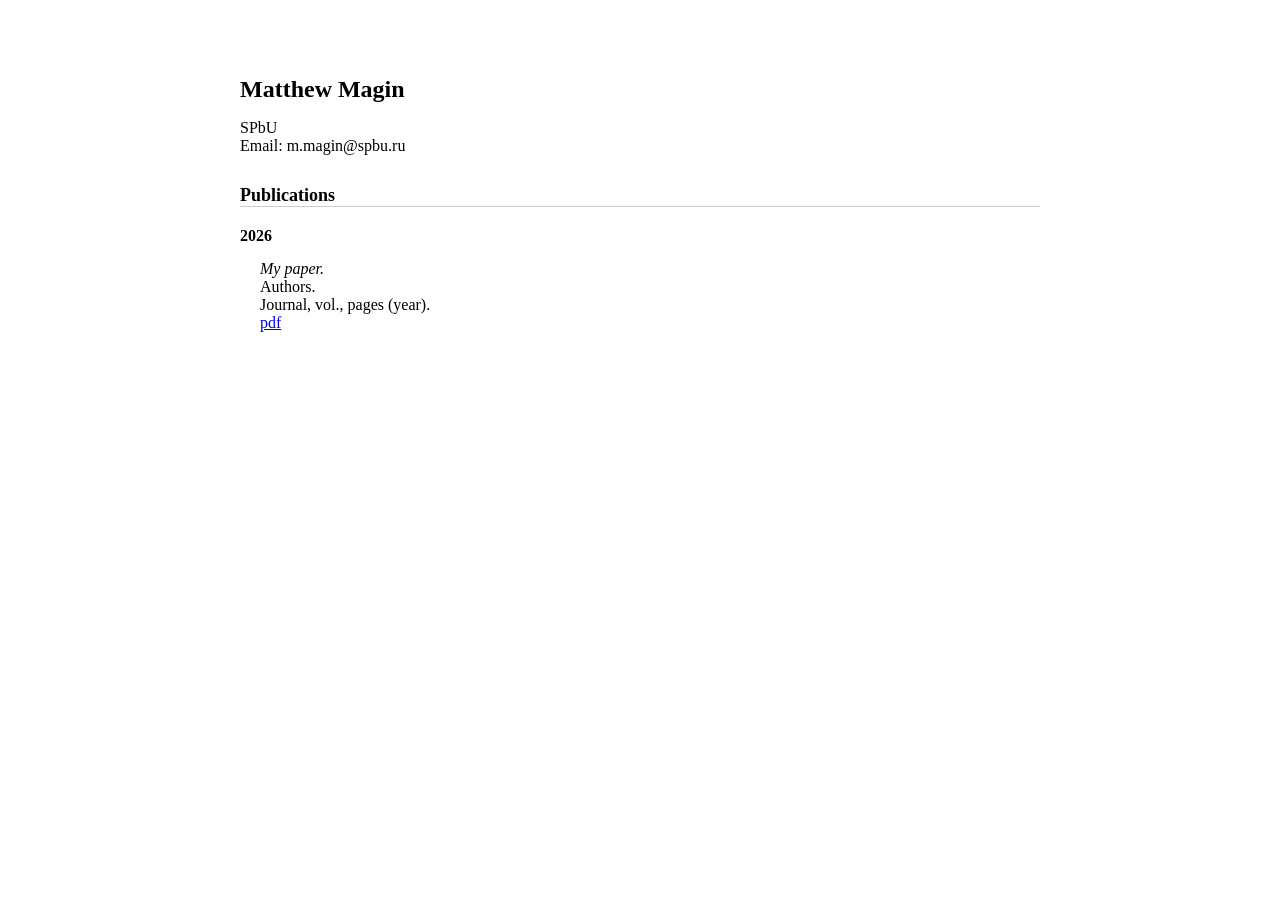
==== index.html @ 11dfe364 "some commit Initial commit" ====
<!DOCTYPE html>
<html>
<head>
    <title>Matthew Magin</title>
    <style>
        body {font-family: Times; max-width: 800px; margin: 40px auto; padding: 20px;}
        h1 {font-size: 24px; margin-bottom: 10px;}
        h2 {font-size: 18px; margin-top: 30px; border-bottom: 1px solid #ccc;}
        .year {font-weight: bold; margin-top: 20px;}
        .paper {margin: 15px 0 15px 20px;}
        .title {font-style: italic;}
        a {color: #0000EE;}
    </style>
</head>
<body>
    <h1>Matthew Magin</h1>
    <p>SPbU<br>Email: m.magin@spbu.ru</p>
    
    <h2>Publications</h2>
    
    <div class="year">2026</div>
    <div class="paper">
        <span class="title">My paper.</span><br>
        Authors.<br>
        Journal, vol., pages (year).<br>
        <a href="pdfs/2024/paper1.pdf">pdf</a>
    </div>
</body>
</html>
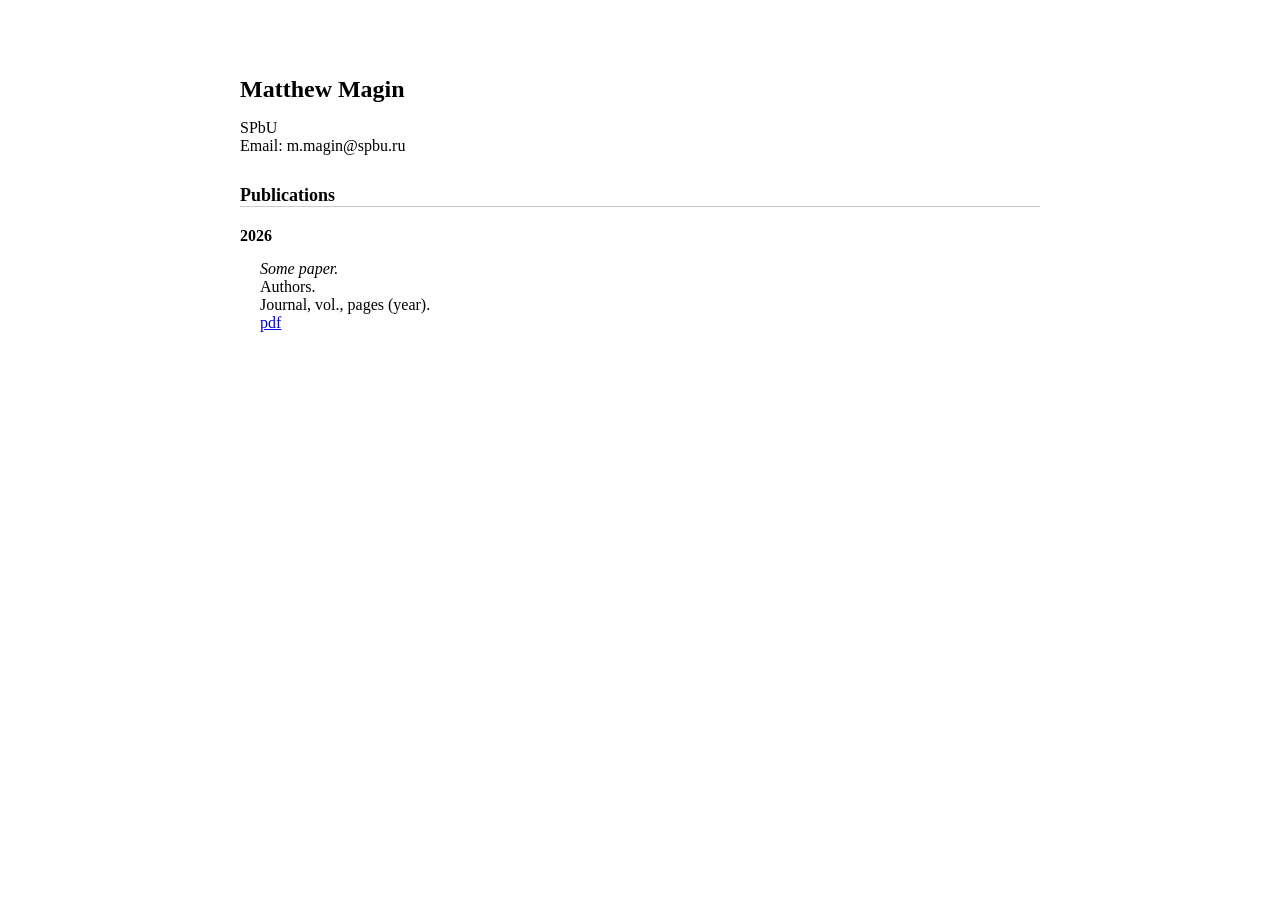
==== commit 474b678e: "update index.html" ====
--- a/index.html
+++ b/index.html
@@ -20,7 +20,7 @@
     
     <div class="year">2026</div>
     <div class="paper">
-        <span class="title">My paper.</span><br>
+        <span class="title">Some paper.</span><br>
         Authors.<br>
         Journal, vol., pages (year).<br>
         <a href="pdfs/2024/paper1.pdf">pdf</a>
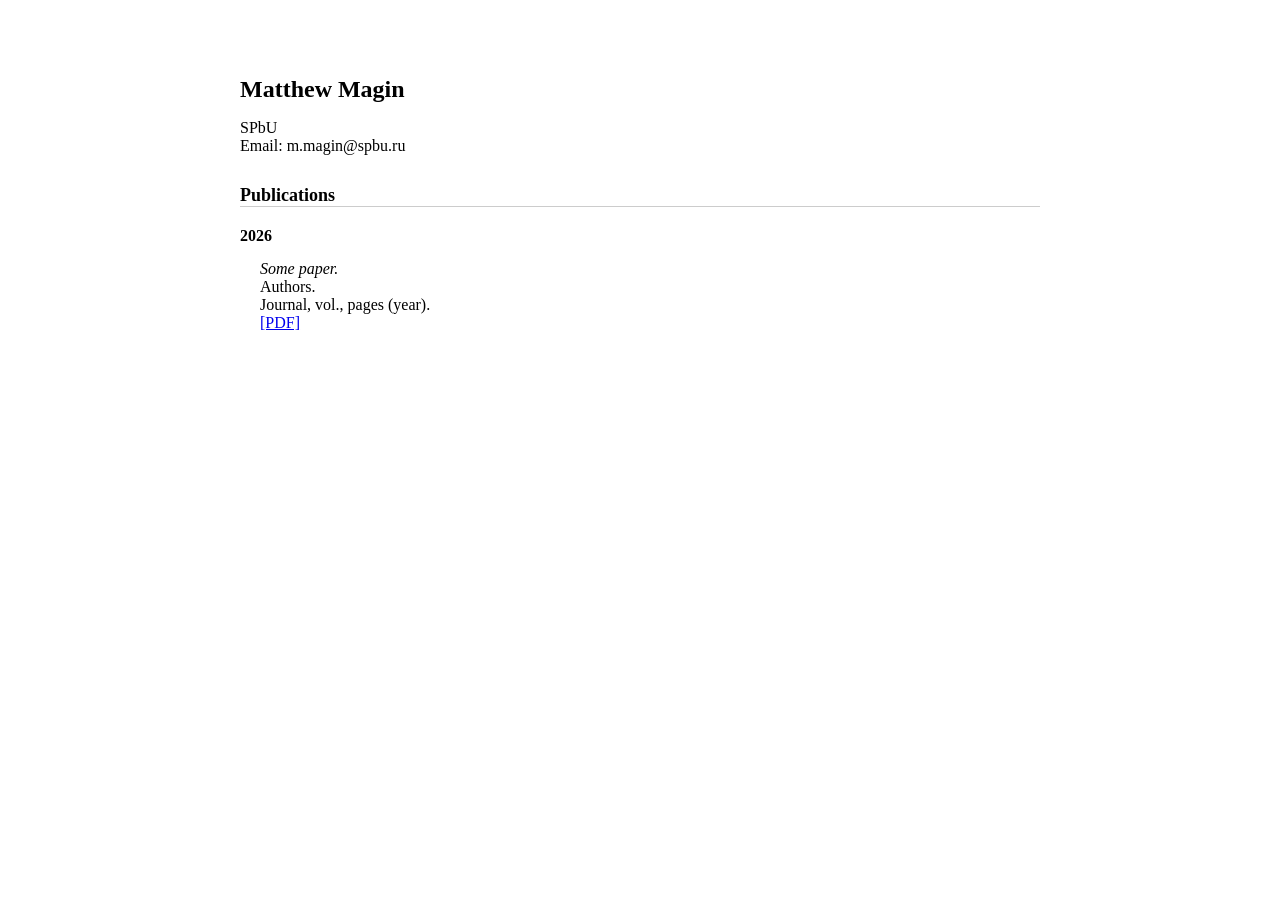
==== commit cb315786: "upd" ====
--- a/index.html
+++ b/index.html
@@ -23,7 +23,7 @@
         <span class="title">Some paper.</span><br>
         Authors.<br>
         Journal, vol., pages (year).<br>
-        <a href="pdfs/2024/paper1.pdf">pdf</a>
+        <a href="pdfs/2026/ser26.pdf" class="pdf-icon">[PDF]</a>
     </div>
 </body>
 </html>
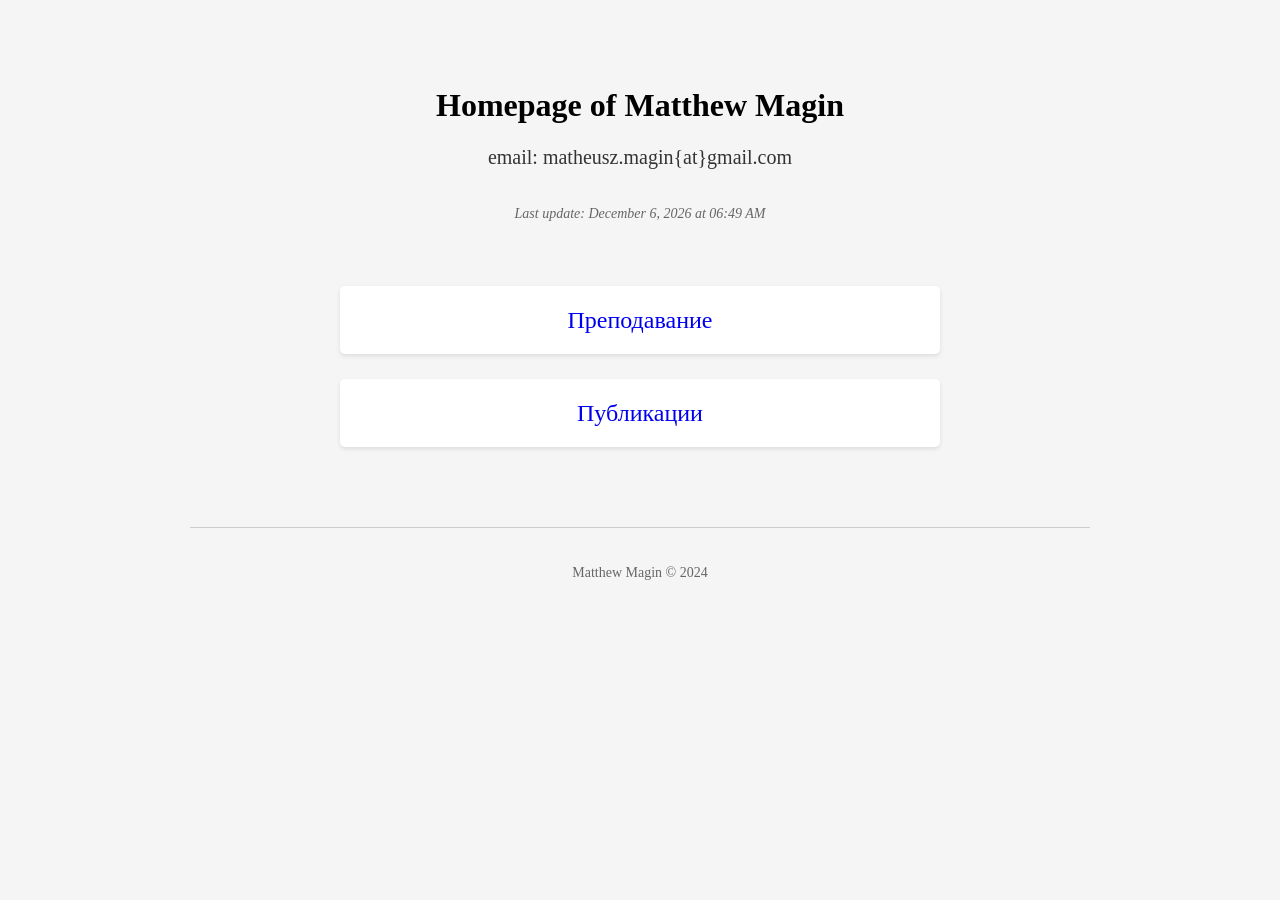
==== commit 8b519784: "upd upd" ====
--- a/index.html
+++ b/index.html
@@ -1,29 +1,234 @@
 <!DOCTYPE html>
-<html>
+<html lang="en">
 <head>
-    <title>Matthew Magin</title>
+    <meta charset="UTF-8">
+    <meta name="viewport" content="width=device-width, initial-scale=1.0">
+    <title>Homepage of Matthew Magin</title>
     <style>
-        body {font-family: Times; max-width: 800px; margin: 40px auto; padding: 20px;}
-        h1 {font-size: 24px; margin-bottom: 10px;}
-        h2 {font-size: 18px; margin-top: 30px; border-bottom: 1px solid #ccc;}
-        .year {font-weight: bold; margin-top: 20px;}
-        .paper {margin: 15px 0 15px 20px;}
-        .title {font-style: italic;}
-        a {color: #0000EE;}
+        /* Computer Modern font (LaTeX стиль) */
+        @import url('https://fonts.cdnfonts.com/css/computer-modern');
+        
+        body {
+            font-family: 'Computer Modern', 'Latin Modern', 'Times New Roman', Times, serif;
+            font-size: 18px;
+            line-height: 1.6;
+            color: #000000;
+            background-color: #f5f5f5; /* Серый фон */
+            margin: 0;
+            padding: 40px;
+            max-width: 900px;
+            margin: 0 auto;
+        }
+        
+        /* Заголовок сайта */
+        .site-title {
+            font-size: 32px;
+            font-weight: bold;
+            text-align: center;
+            margin-top: 40px;
+            margin-bottom: 10px;
+            color: #000000;
+        }
+        
+        .email {
+            font-size: 20px;
+            text-align: center;
+            margin-bottom: 30px;
+            color: #333333;
+        }
+        
+        /* Дата обновления */
+        .update-date {
+            font-size: 14px;
+            text-align: center;
+            margin-bottom: 50px;
+            color: #666666;
+            font-style: italic;
+        }
+        
+        /* Навигация */
+        .navigation {
+            text-align: center;
+            margin: 60px auto;
+            max-width: 600px;
+        }
+        
+        .nav-link {
+            display: block;
+            font-size: 24px;
+            color: #0000EE; /* Синие ссылки */
+            text-decoration: none;
+            margin: 25px 0;
+            padding: 15px;
+            background-color: #ffffff;
+            border-radius: 5px;
+            box-shadow: 0 2px 4px rgba(0,0,0,0.1);
+            transition: all 0.3s ease;
+        }
+        
+        .nav-link:hover {
+            background-color: #f0f0f0;
+            box-shadow: 0 4px 8px rgba(0,0,0,0.15);
+            transform: translateY(-2px);
+        }
+        
+        /* Footer */
+        .footer {
+            text-align: center;
+            margin-top: 80px;
+            padding-top: 20px;
+            border-top: 1px solid #cccccc;
+            color: #666666;
+            font-size: 14px;
+        }
+        
+        /* Общие стили для всех страниц */
+        .back-link {
+            display: inline-block;
+            margin-top: 40px;
+            color: #0000EE;
+            text-decoration: none;
+        }
+        
+        .back-link:hover {
+            text-decoration: underline;
+        }
+        
+        /* Стили для внутренних страниц */
+        .page-title {
+            font-size: 28px;
+            font-weight: bold;
+            text-align: center;
+            margin-top: 30px;
+            margin-bottom: 40px;
+            color: #000000;
+        }
+        
+        .section-title {
+            font-size: 22px;
+            font-weight: bold;
+            margin-top: 40px;
+            margin-bottom: 20px;
+            color: #000000;
+            border-bottom: 2px solid #000000;
+            padding-bottom: 5px;
+        }
+        
+        .pdf-link {
+            display: block;
+            font-size: 18px;
+            color: #0000EE;
+            text-decoration: none;
+            margin: 15px 0;
+            padding: 12px 20px;
+            background-color: #ffffff;
+            border-left: 4px solid #0000EE;
+            transition: all 0.2s ease;
+        }
+        
+        .pdf-link:hover {
+            background-color: #f0f7ff;
+            padding-left: 25px;
+        }
+        
+        /* Стили для списка публикаций */
+        .publication-item {
+            margin: 25px 0;
+            padding: 20px;
+            background-color: #ffffff;
+            border-radius: 5px;
+            box-shadow: 0 2px 4px rgba(0,0,0,0.05);
+        }
+        
+        .paper-title {
+            font-weight: bold;
+            font-size: 19px;
+            margin-bottom: 8px;
+        }
+        
+        .authors {
+            font-style: italic;
+            margin-bottom: 5px;
+            color: #333333;
+        }
+        
+        .journal {
+            color: #006600;
+            margin-bottom: 10px;
+        }
+        
+        .pub-links {
+            margin-top: 10px;
+        }
+        
+        .pub-links a {
+            color: #0000EE;
+            text-decoration: none;
+            margin-right: 15px;
+            font-size: 16px;
+        }
+        
+        .pub-links a:hover {
+            text-decoration: underline;
+        }
+        
+        /* Адаптивность */
+        @media (max-width: 768px) {
+            body {
+                padding: 20px;
+                font-size: 16px;
+            }
+            
+            .site-title {
+                font-size: 26px;
+            }
+            
+            .nav-link {
+                font-size: 20px;
+                padding: 12px;
+            }
+            
+            .page-title {
+                font-size: 24px;
+            }
+        }
     </style>
 </head>
 <body>
-    <h1>Matthew Magin</h1>
-    <p>SPbU<br>Email: m.magin@spbu.ru</p>
-    
-    <h2>Publications</h2>
-    
-    <div class="year">2026</div>
-    <div class="paper">
-        <span class="title">Some paper.</span><br>
-        Authors.<br>
-        Journal, vol., pages (year).<br>
-        <a href="pdfs/2026/ser26.pdf" class="pdf-icon">[PDF]</a>
+    <div class="site-title">Homepage of Matthew Magin</div>
+    
+    <div class="email">email: matheusz.magin{at}gmail.com</div>
+    
+    <div class="update-date" id="update-date">Last update: Loading...</div>
+    
+    <div class="navigation">
+        <a href="teaching.html" class="nav-link">Преподавание</a>
+        <a href="publications.html" class="nav-link">Публикации</a>
     </div>
+    
+    <div class="footer">
+        <p>Matthew Magin © 2024</p>
+    </div>
+
+    <script>
+        // Автоматическое обновление даты
+        function updateDate() {
+            const now = new Date();
+            const options = { 
+                year: 'numeric', 
+                month: 'long', 
+                day: 'numeric',
+                hour: '2-digit',
+                minute: '2-digit'
+            };
+            const formatter = new Intl.DateTimeFormat('en-US', options);
+            document.getElementById('update-date').textContent = 
+                'Last update: ' + formatter.format(now);
+        }
+        
+        // Обновляем дату при загрузке и каждую минуту
+        updateDate();
+        setInterval(updateDate, 60000); // Каждую минуту
+    </script>
 </body>
 </html>
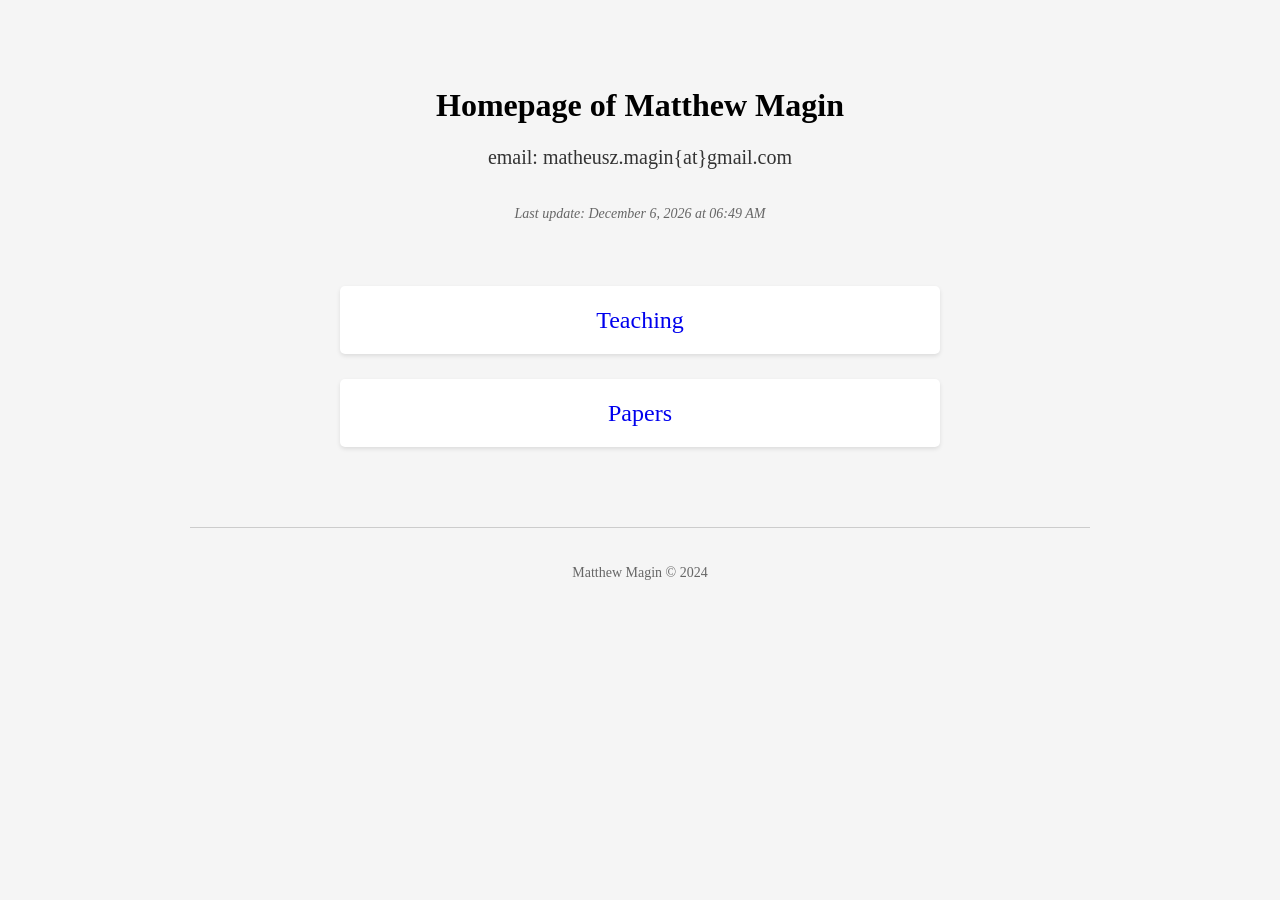
==== commit 7ec48ecf: "update" ====
--- a/index.html
+++ b/index.html
@@ -202,8 +202,8 @@
     <div class="update-date" id="update-date">Last update: Loading...</div>
     
     <div class="navigation">
-        <a href="teaching.html" class="nav-link">Преподавание</a>
-        <a href="publications.html" class="nav-link">Публикации</a>
+        <a href="teaching.html" class="nav-link">Teaching</a>
+        <a href="publications.html" class="nav-link">Papers</a>
     </div>
     
     <div class="footer">
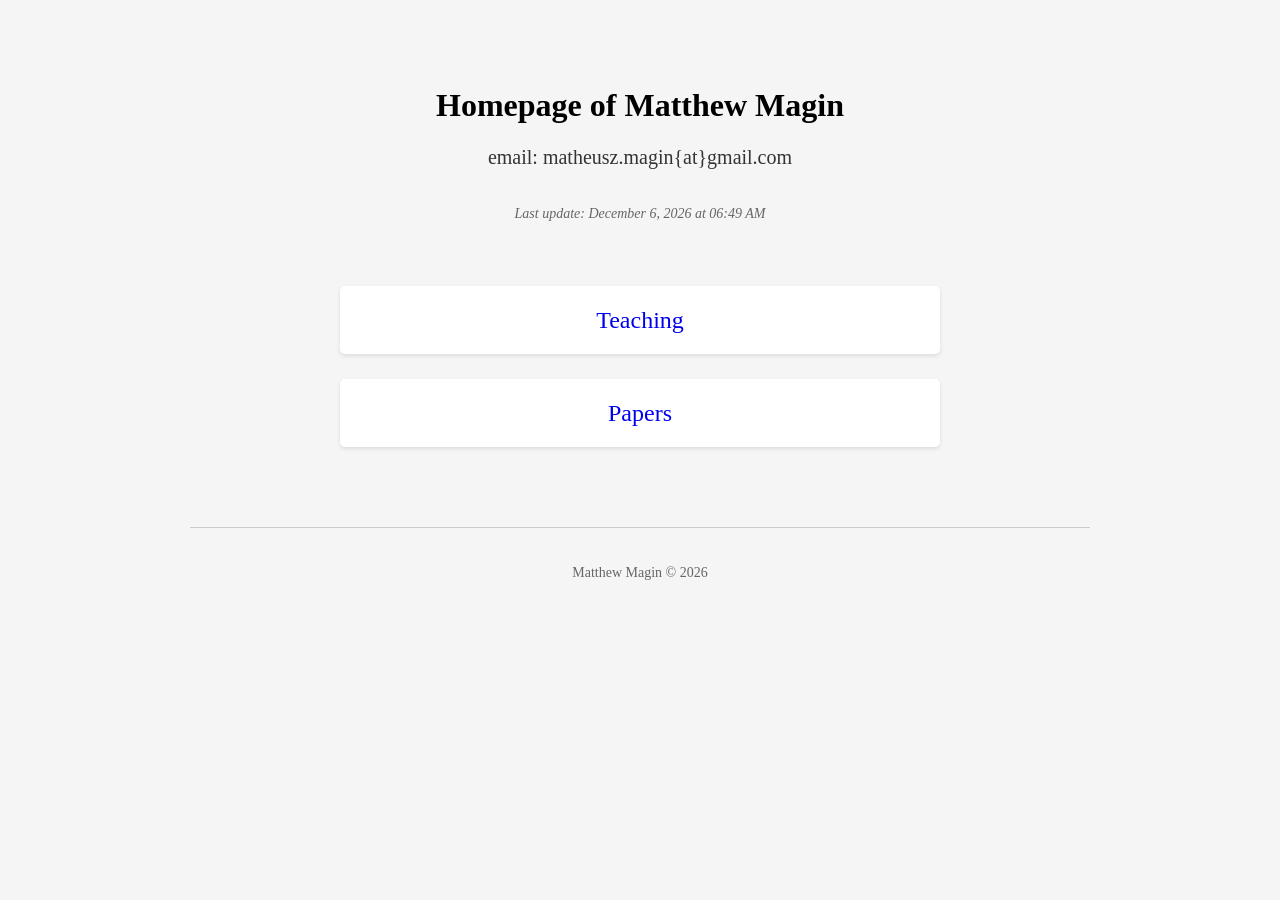
==== commit cdbea80b: "upd upd" ====
--- a/index.html
+++ b/index.html
@@ -207,7 +207,7 @@
     </div>
     
     <div class="footer">
-        <p>Matthew Magin © 2024</p>
+        <p>Matthew Magin © 2026</p>
     </div>
 
     <script>
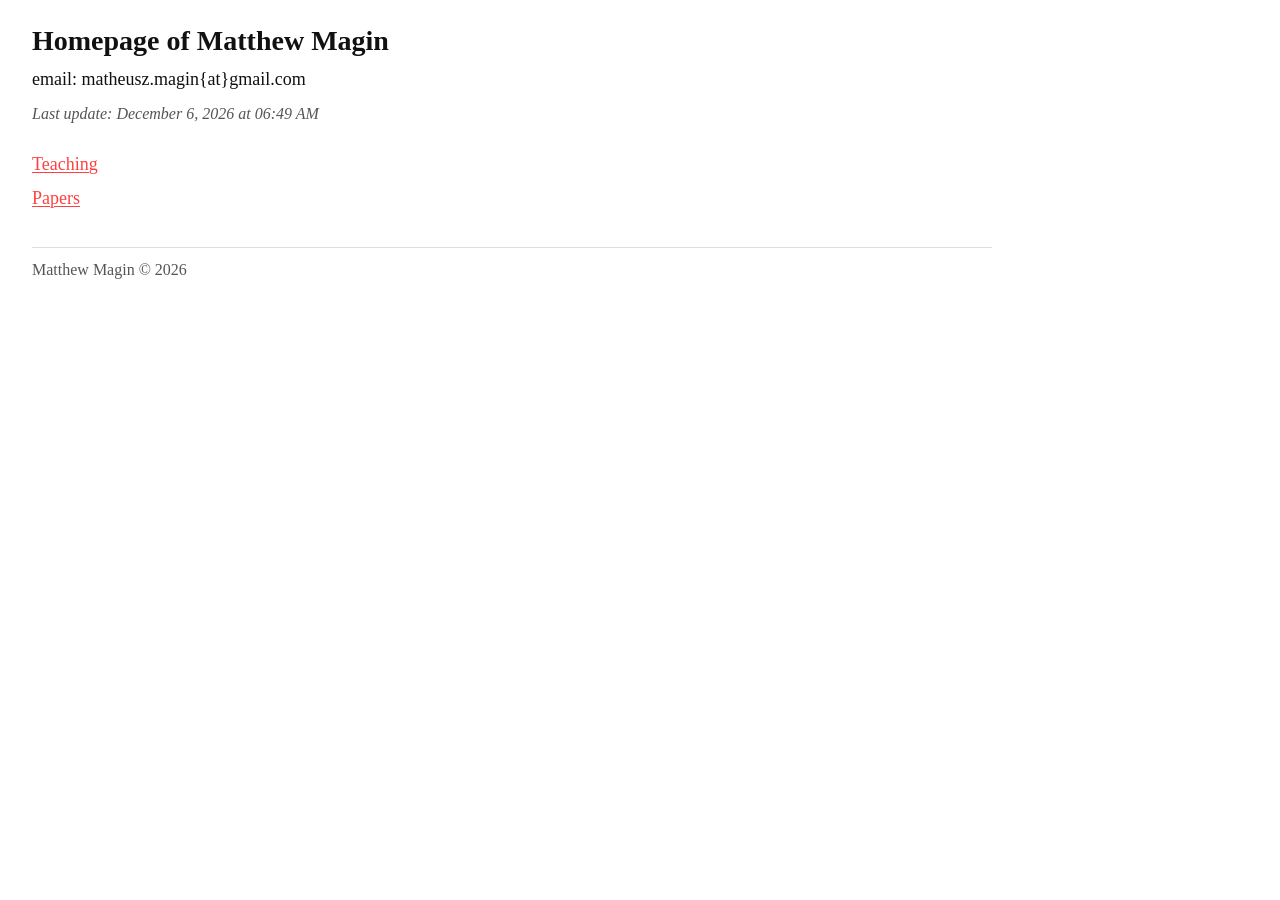
==== commit 31118b66: "UPD! upd" ====
--- a/index.html
+++ b/index.html
@@ -4,195 +4,7 @@
     <meta charset="UTF-8">
     <meta name="viewport" content="width=device-width, initial-scale=1.0">
     <title>Homepage of Matthew Magin</title>
-    <style>
-        /* Computer Modern font (LaTeX стиль) */
-        @import url('https://fonts.cdnfonts.com/css/computer-modern');
-        
-        body {
-            font-family: 'Computer Modern', 'Latin Modern', 'Times New Roman', Times, serif;
-            font-size: 18px;
-            line-height: 1.6;
-            color: #000000;
-            background-color: #f5f5f5; /* Серый фон */
-            margin: 0;
-            padding: 40px;
-            max-width: 900px;
-            margin: 0 auto;
-        }
-        
-        /* Заголовок сайта */
-        .site-title {
-            font-size: 32px;
-            font-weight: bold;
-            text-align: center;
-            margin-top: 40px;
-            margin-bottom: 10px;
-            color: #000000;
-        }
-        
-        .email {
-            font-size: 20px;
-            text-align: center;
-            margin-bottom: 30px;
-            color: #333333;
-        }
-        
-        /* Дата обновления */
-        .update-date {
-            font-size: 14px;
-            text-align: center;
-            margin-bottom: 50px;
-            color: #666666;
-            font-style: italic;
-        }
-        
-        /* Навигация */
-        .navigation {
-            text-align: center;
-            margin: 60px auto;
-            max-width: 600px;
-        }
-        
-        .nav-link {
-            display: block;
-            font-size: 24px;
-            color: #0000EE; /* Синие ссылки */
-            text-decoration: none;
-            margin: 25px 0;
-            padding: 15px;
-            background-color: #ffffff;
-            border-radius: 5px;
-            box-shadow: 0 2px 4px rgba(0,0,0,0.1);
-            transition: all 0.3s ease;
-        }
-        
-        .nav-link:hover {
-            background-color: #f0f0f0;
-            box-shadow: 0 4px 8px rgba(0,0,0,0.15);
-            transform: translateY(-2px);
-        }
-        
-        /* Footer */
-        .footer {
-            text-align: center;
-            margin-top: 80px;
-            padding-top: 20px;
-            border-top: 1px solid #cccccc;
-            color: #666666;
-            font-size: 14px;
-        }
-        
-        /* Общие стили для всех страниц */
-        .back-link {
-            display: inline-block;
-            margin-top: 40px;
-            color: #0000EE;
-            text-decoration: none;
-        }
-        
-        .back-link:hover {
-            text-decoration: underline;
-        }
-        
-        /* Стили для внутренних страниц */
-        .page-title {
-            font-size: 28px;
-            font-weight: bold;
-            text-align: center;
-            margin-top: 30px;
-            margin-bottom: 40px;
-            color: #000000;
-        }
-        
-        .section-title {
-            font-size: 22px;
-            font-weight: bold;
-            margin-top: 40px;
-            margin-bottom: 20px;
-            color: #000000;
-            border-bottom: 2px solid #000000;
-            padding-bottom: 5px;
-        }
-        
-        .pdf-link {
-            display: block;
-            font-size: 18px;
-            color: #0000EE;
-            text-decoration: none;
-            margin: 15px 0;
-            padding: 12px 20px;
-            background-color: #ffffff;
-            border-left: 4px solid #0000EE;
-            transition: all 0.2s ease;
-        }
-        
-        .pdf-link:hover {
-            background-color: #f0f7ff;
-            padding-left: 25px;
-        }
-        
-        /* Стили для списка публикаций */
-        .publication-item {
-            margin: 25px 0;
-            padding: 20px;
-            background-color: #ffffff;
-            border-radius: 5px;
-            box-shadow: 0 2px 4px rgba(0,0,0,0.05);
-        }
-        
-        .paper-title {
-            font-weight: bold;
-            font-size: 19px;
-            margin-bottom: 8px;
-        }
-        
-        .authors {
-            font-style: italic;
-            margin-bottom: 5px;
-            color: #333333;
-        }
-        
-        .journal {
-            color: #006600;
-            margin-bottom: 10px;
-        }
-        
-        .pub-links {
-            margin-top: 10px;
-        }
-        
-        .pub-links a {
-            color: #0000EE;
-            text-decoration: none;
-            margin-right: 15px;
-            font-size: 16px;
-        }
-        
-        .pub-links a:hover {
-            text-decoration: underline;
-        }
-        
-        /* Адаптивность */
-        @media (max-width: 768px) {
-            body {
-                padding: 20px;
-                font-size: 16px;
-            }
-            
-            .site-title {
-                font-size: 26px;
-            }
-            
-            .nav-link {
-                font-size: 20px;
-                padding: 12px;
-            }
-            
-            .page-title {
-                font-size: 24px;
-            }
-        }
-    </style>
+    <link rel="stylesheet" href="styles.css">
 </head>
 <body>
     <div class="site-title">Homepage of Matthew Magin</div>
--- a/styles.css
+++ b/styles.css
@@ -0,0 +1,231 @@
+/* Shared, build-free styles for the academic homepage and material lists. */
+:root {
+    color-scheme: light;
+    --link-color: #ff4040;
+    --link-hover-color: #c52b2b;
+    --muted-color: #555;
+}
+
+html {
+    background: #fff;
+}
+
+body {
+    max-width: 960px;
+    margin: 24px 32px;
+    color: #111;
+    font-family: "Times New Roman", Times, serif;
+    font-size: 18px;
+    line-height: 1.45;
+    overflow-wrap: break-word;
+}
+
+a,
+a:visited {
+    color: var(--link-color);
+    text-decoration: underline;
+    text-decoration-thickness: 1px;
+    text-underline-offset: 2px;
+}
+
+a:hover,
+a:active {
+    color: var(--link-hover-color);
+}
+
+a:focus-visible {
+    outline: 2px solid var(--link-color);
+    outline-offset: 3px;
+}
+
+.site-title,
+.page-title {
+    margin: 0 0 18px;
+    font-size: 28px;
+    font-weight: bold;
+    line-height: 1.2;
+}
+
+.site-title {
+    margin-bottom: 8px;
+}
+
+.page-title ~ .page-title {
+    margin-top: 36px;
+    font-size: 24px;
+}
+
+.email {
+    margin-bottom: 10px;
+}
+
+.update-date,
+.update-info,
+.footer,
+.activity-details,
+.teaching-note {
+    color: var(--muted-color);
+    font-size: 16px;
+}
+
+.update-date,
+.update-info,
+.activity-details,
+.teaching-note {
+    font-style: italic;
+}
+
+.navigation {
+    margin: 26px 0;
+}
+
+.nav-link {
+    display: block;
+    width: fit-content;
+    max-width: 100%;
+    margin: 8px 0;
+}
+
+.footer {
+    margin-top: 36px;
+    padding-top: 10px;
+    border-top: 1px solid #ddd;
+}
+
+.footer p {
+    margin: 0;
+}
+
+.teaching-item {
+    margin: 0 0 24px;
+}
+
+.activity-title,
+.info-title {
+    font-size: 20px;
+    font-weight: bold;
+}
+
+.activity-description,
+.activity-details {
+    margin-top: 4px;
+}
+
+.activity-info {
+    margin-bottom: 28px;
+}
+
+.info-details {
+    margin: 8px 0 14px;
+    font-style: italic;
+}
+
+.info-item {
+    margin: 12px 0;
+}
+
+.section-title {
+    margin: 28px 0 12px;
+    font-size: 22px;
+    font-weight: bold;
+    line-height: 1.25;
+}
+
+.pdf-link {
+    display: block;
+    width: fit-content;
+    max-width: 100%;
+    margin: 7px 0;
+}
+
+
+.year-header {
+    margin: 26px 0 12px;
+    font-size: 21px;
+    font-weight: bold;
+}
+
+.publication-item {
+    margin: 0 0 22px;
+}
+
+.paper-title {
+    font-weight: bold;
+}
+
+.authors {
+    font-style: italic;
+}
+
+.pub-links {
+    margin-top: 3px;
+}
+
+.pub-links a {
+    margin-right: 10px;
+    white-space: nowrap;
+}
+
+.pub-links .pub-links {
+    display: inline;
+}
+
+.update-info {
+    margin-top: 28px;
+}
+
+.nav-links,
+.footer-navigation {
+    margin-top: 32px;
+    padding-top: 12px;
+    border-top: 1px solid #ddd;
+}
+
+.nav-links {
+    display: flex;
+    flex-wrap: wrap;
+    gap: 10px 28px;
+}
+
+.back-link {
+    display: inline-block;
+    margin-top: 16px;
+}
+
+.footer-navigation .back-link {
+    margin-top: 0;
+}
+
+@media (max-width: 600px) {
+    body {
+        margin: 18px 16px;
+    }
+
+    .site-title,
+    .page-title {
+        font-size: 25px;
+    }
+
+    .nav-links {
+        flex-direction: column;
+        align-items: flex-start;
+    }
+}
+
+@media print {
+    body {
+        max-width: none;
+        margin: 0;
+        font-size: 12pt;
+    }
+
+    a,
+    a:visited {
+        color: inherit;
+    }
+
+    .publication-item,
+    .teaching-item {
+        break-inside: avoid;
+    }
+}
